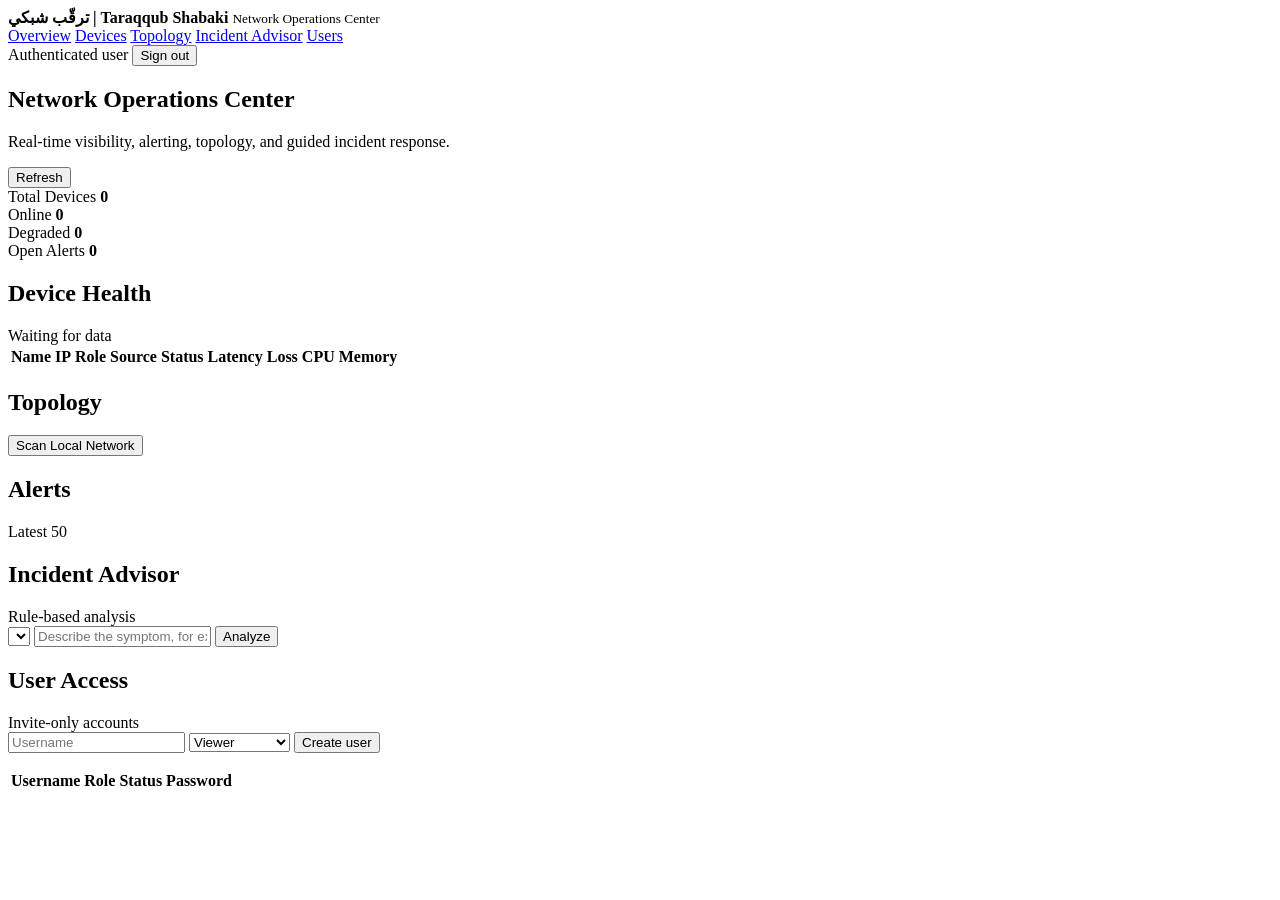
==== app/static/index.html @ b3407c8d "Initial Taraqqub Shabaki release" ====
<!doctype html>
<html lang="en">
  <head>
    <meta charset="utf-8">
    <meta name="viewport" content="width=device-width, initial-scale=1">
    <title>ترقّب شبكي | Taraqqub Shabaki</title>
    <link rel="stylesheet" href="/static/styles.css?v=6">
  </head>
  <body>
    <aside class="sidebar">
      <div class="brand">
        <div>
          <strong><span lang="ar" dir="rtl">ترقّب شبكي</span> | Taraqqub Shabaki</strong>
          <small>Network Operations Center</small>
        </div>
      </div>
      <nav>
        <a class="active" href="#overview">Overview</a>
        <a href="#devices">Devices</a>
        <a href="#topology">Topology</a>
        <a href="#assistant">Incident Advisor</a>
        <a id="usersNav" class="hidden" href="#users">Users</a>
      </nav>
      <div class="session-controls">
        <span id="sessionUser">Authenticated user</span>
        <button id="logoutBtn" class="secondary-button" type="button">Sign out</button>
      </div>
    </aside>

    <main>
      <section id="overview" class="topbar">
        <div>
          <h1>Network Operations Center</h1>
          <p>Real-time visibility, alerting, topology, and guided incident response.</p>
        </div>
        <button id="refreshBtn" type="button">Refresh</button>
      </section>

      <section class="kpis" aria-label="Network summary">
        <article>
          <span>Total Devices</span>
          <strong id="totalDevices">0</strong>
        </article>
        <article>
          <span>Online</span>
          <strong id="onlineDevices">0</strong>
        </article>
        <article>
          <span>Degraded</span>
          <strong id="degradedDevices">0</strong>
        </article>
        <article>
          <span>Open Alerts</span>
          <strong id="openAlerts">0</strong>
        </article>
      </section>

      <section id="devices" class="panel">
        <header>
          <h2>Device Health</h2>
          <span id="lastUpdated">Waiting for data</span>
        </header>
        <div class="table-wrap">
          <table>
            <thead>
              <tr>
                <th>Name</th>
                <th>IP</th>
                <th>Role</th>
                <th>Source</th>
                <th>Status</th>
                <th>Latency</th>
                <th>Loss</th>
                <th>CPU</th>
                <th>Memory</th>
              </tr>
            </thead>
            <tbody id="deviceRows"></tbody>
          </table>
        </div>
      </section>

      <section class="grid">
        <article id="topology" class="panel">
          <header>
            <h2>Topology</h2>
            <button id="discoveryBtn" type="button">Scan Local Network</button>
          </header>
          <div id="topologyMap" class="topology-map"></div>
          <pre id="discoveryOutput"></pre>
        </article>

        <article class="panel">
          <header>
            <h2>Alerts</h2>
            <span>Latest 50</span>
          </header>
          <div id="alertList" class="alerts"></div>
        </article>
      </section>

      <section id="assistant" class="panel assistant">
        <header>
          <h2>Incident Advisor</h2>
          <span>Rule-based analysis</span>
        </header>
        <form id="assistantForm">
          <select id="deviceSelect" aria-label="Device"></select>
          <input id="symptomInput" placeholder="Describe the symptom, for example: app server is slow" required>
          <button type="submit">Analyze</button>
        </form>
        <div id="assistantOutput" class="assistant-output"></div>
      </section>

      <section id="users" class="panel hidden">
        <header>
          <h2>User Access</h2>
          <span>Invite-only accounts</span>
        </header>
        <form id="userForm" class="user-form">
          <input
            id="newUsername"
            placeholder="Username"
            minlength="3"
            pattern="[A-Za-z0-9._-]+"
            required
          >
          <select id="newUserRole" aria-label="User role">
            <option value="viewer">Viewer</option>
            <option value="operator">Operator</option>
            <option value="admin">Administrator</option>
          </select>
          <button type="submit">Create user</button>
        </form>
        <p id="temporaryCredential" class="credential-output"></p>
        <div class="table-wrap">
          <table class="users-table">
            <thead>
              <tr>
                <th>Username</th>
                <th>Role</th>
                <th>Status</th>
                <th>Password</th>
              </tr>
            </thead>
            <tbody id="userRows"></tbody>
          </table>
        </div>
      </section>
    </main>

    <script src="/static/app.js?v=7"></script>
  </body>
</html>
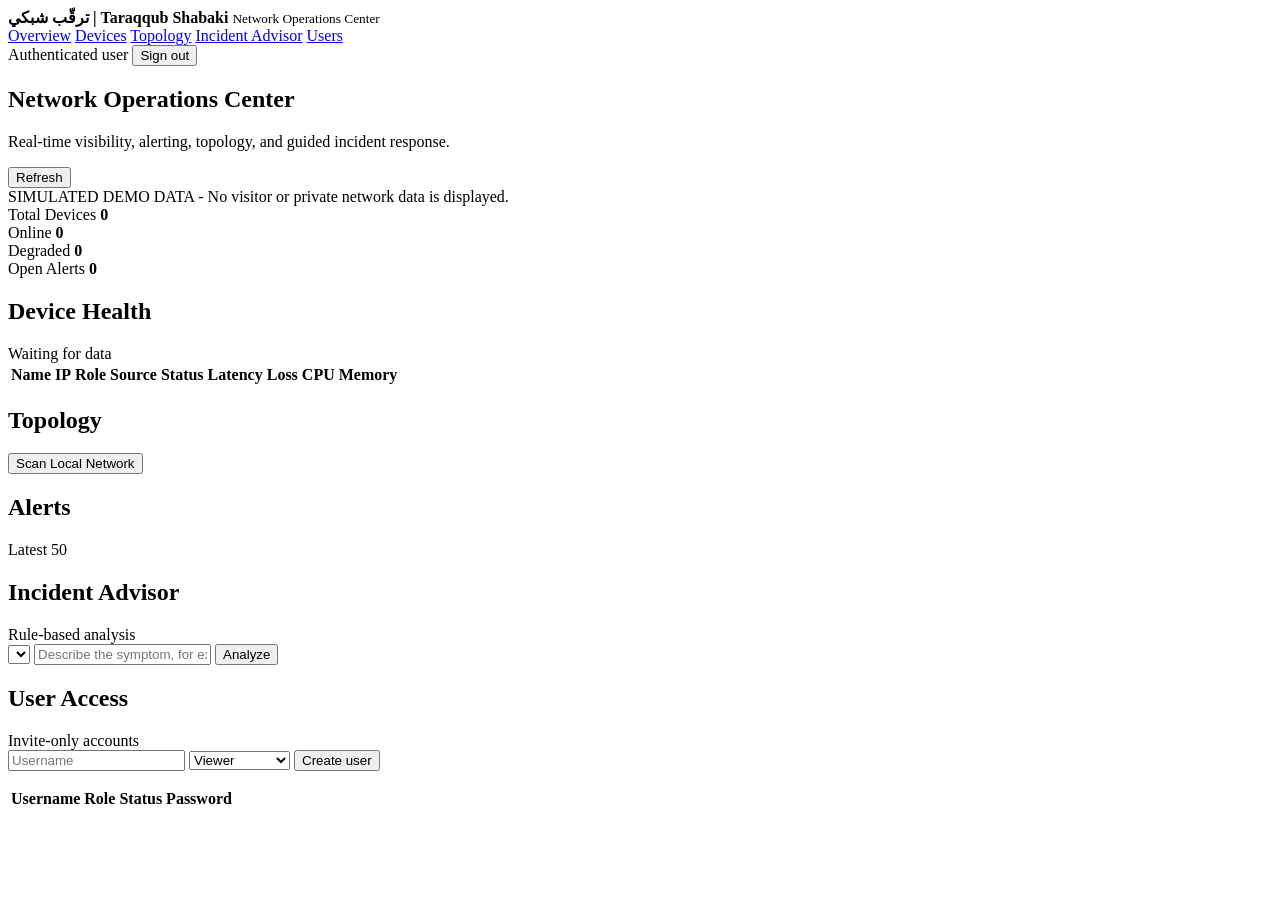
==== commit ebab73e6: "Clarify simulated demo network data" ====
--- a/app/static/index.html
+++ b/app/static/index.html
@@ -4,7 +4,7 @@
     <meta charset="utf-8">
     <meta name="viewport" content="width=device-width, initial-scale=1">
     <title>ترقّب شبكي | Taraqqub Shabaki</title>
-    <link rel="stylesheet" href="/static/styles.css?v=6">
+    <link rel="stylesheet" href="/static/styles.css?v=7">
   </head>
   <body>
     <aside class="sidebar">
@@ -35,6 +35,10 @@
         </div>
         <button id="refreshBtn" type="button">Refresh</button>
       </section>
+
+      <div id="demoNotice" class="demo-notice hidden" role="status">
+        SIMULATED DEMO DATA - No visitor or private network data is displayed.
+      </div>
 
       <section class="kpis" aria-label="Network summary">
         <article>
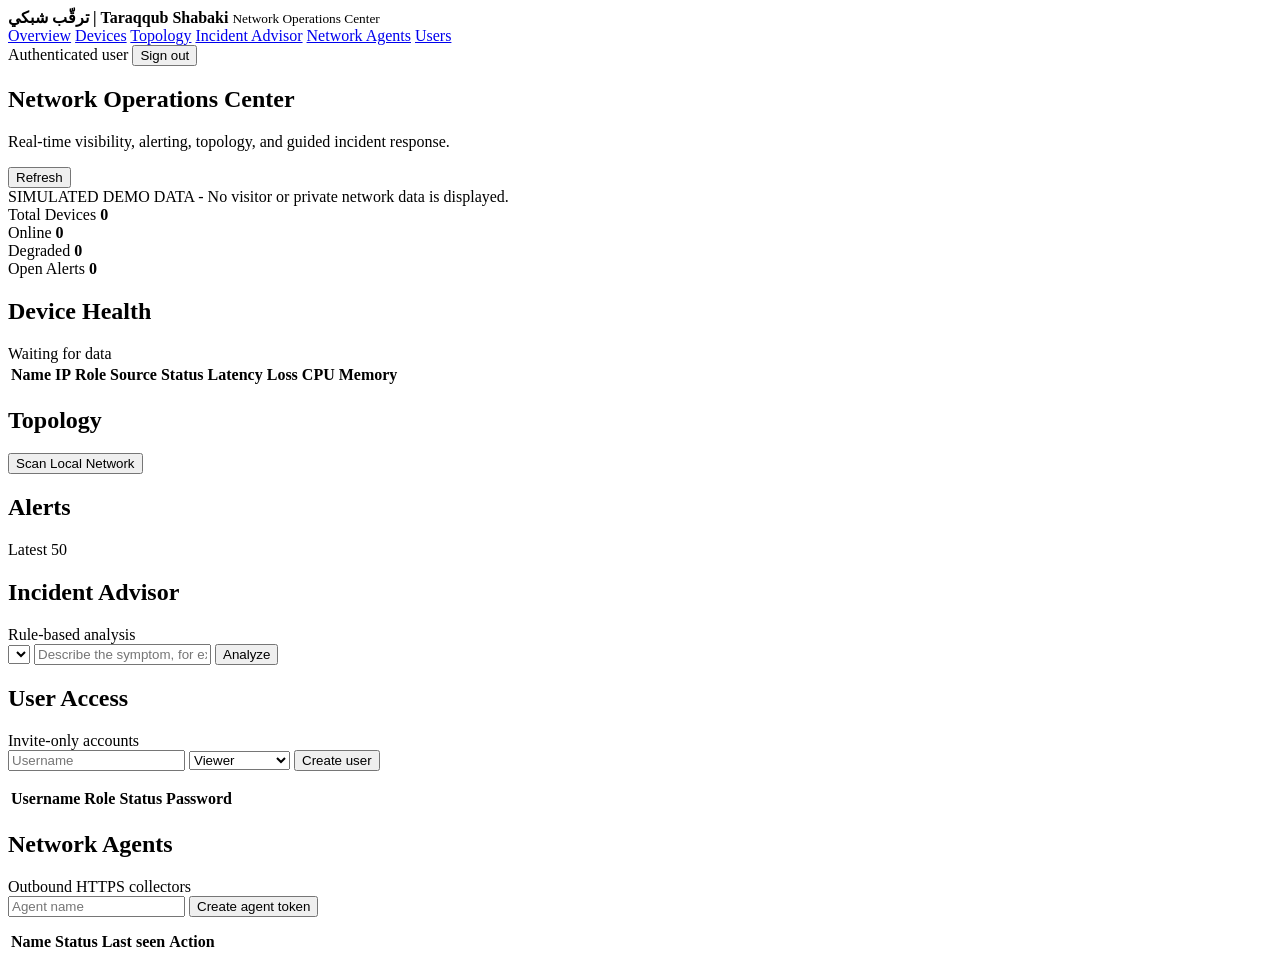
==== commit 927342b7: "Add isolated workspaces and network agent" ====
--- a/app/static/index.html
+++ b/app/static/index.html
@@ -19,6 +19,7 @@
         <a href="#devices">Devices</a>
         <a href="#topology">Topology</a>
         <a href="#assistant">Incident Advisor</a>
+        <a id="agentsNav" class="hidden" href="#agents">Network Agents</a>
         <a id="usersNav" class="hidden" href="#users">Users</a>
       </nav>
       <div class="session-controls">
@@ -151,8 +152,33 @@
           </table>
         </div>
       </section>
+
+      <section id="agents" class="panel hidden">
+        <header>
+          <h2>Network Agents</h2>
+          <span>Outbound HTTPS collectors</span>
+        </header>
+        <form id="agentForm" class="user-form">
+          <input id="agentName" placeholder="Agent name" minlength="2" maxlength="80" required>
+          <button type="submit">Create agent token</button>
+        </form>
+        <pre id="agentCredential" class="agent-credential"></pre>
+        <div class="table-wrap">
+          <table class="users-table">
+            <thead>
+              <tr>
+                <th>Name</th>
+                <th>Status</th>
+                <th>Last seen</th>
+                <th>Action</th>
+              </tr>
+            </thead>
+            <tbody id="agentRows"></tbody>
+          </table>
+        </div>
+      </section>
     </main>
 
-    <script src="/static/app.js?v=7"></script>
+    <script src="/static/app.js?v=8"></script>
   </body>
 </html>
